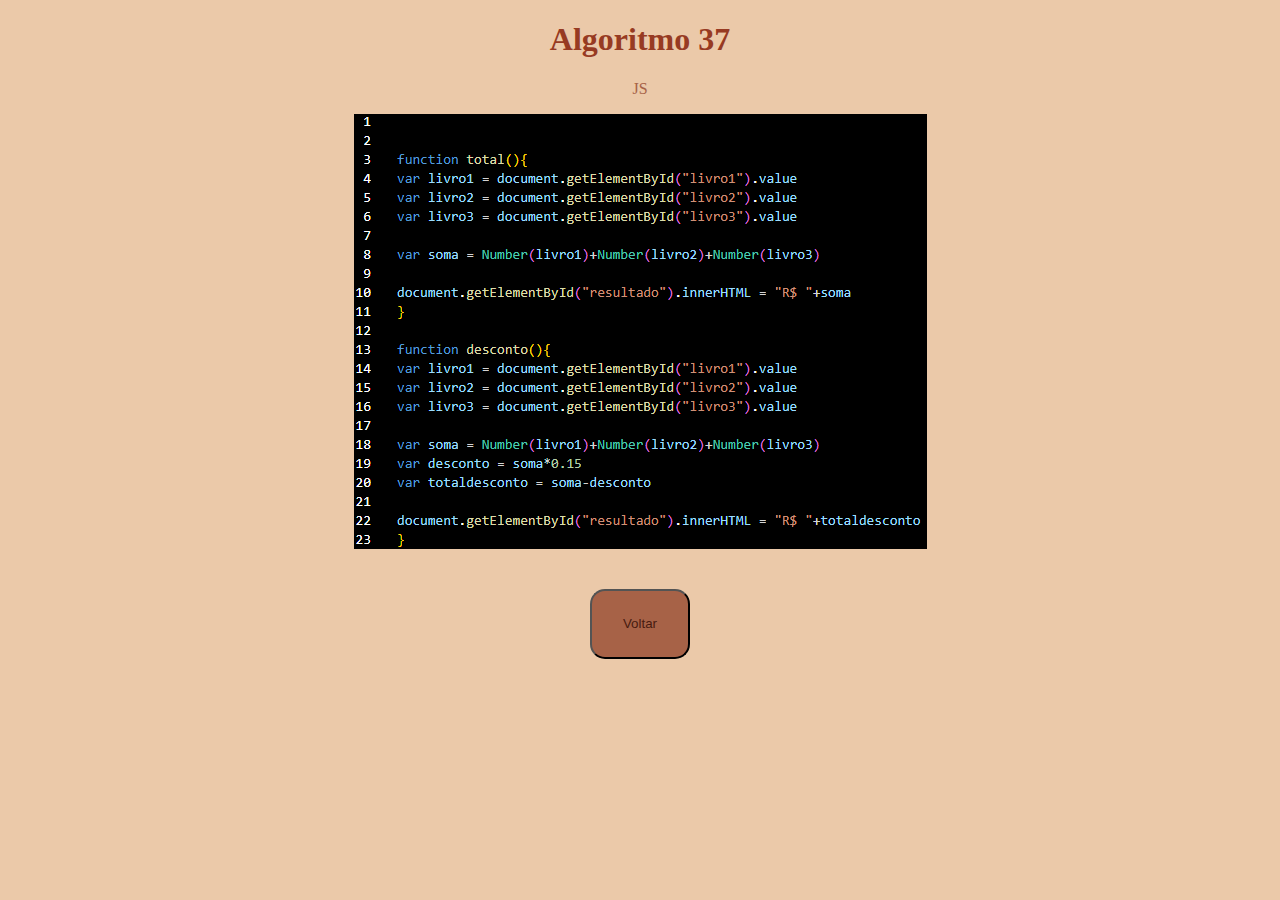
==== js.html @ 09b0d5ed "examples update" ====
<!DOCTYPE html>
<html lang="pt-br">
<head>
    <script src="script.js"></script>

    <meta charset="UTF-8">
    <meta http-equiv="X-UA-Compatible" content="IE=edge">
    <meta name="viewport" content="width=device-width, initial-scale=1.0">
    
    <title>Desconto Livros</title>

    <link rel="stylesheet" href="style.css">
    <link rel="icon" type="image/png" sizes="32x32" href="emoji.png">
</head>
<body style="text-align:center;">

<h1>Algoritmo 37</h1>   
<p>
    JS
</p> 
    <img src="js.png">
    <br><br><br>
    <button onclick="voltar()">Voltar</button>
</body>
</html>
<script>
    function voltar(){
        window.location.href="index.html"
    }
</script>
---- style.css ----
body{
    background-color: rgb(235, 201, 169);
}

h1{
    color: rgb(151, 58, 34);
}

p{
    color: rgb(167, 98, 71);
}

button{
    border-radius:  15px;
    color: rgb(71, 27, 16);
    background-color: rgb(167, 98, 71);;
    width: 100px;
    height: 70px;
}   

input{
    border-radius:  15px;
    color: rgb(151, 58, 34);
    background-color: rgba(167, 98, 71, 0.479);
    
}   

::placeholder {
    color: rgb(151, 58, 34);
}
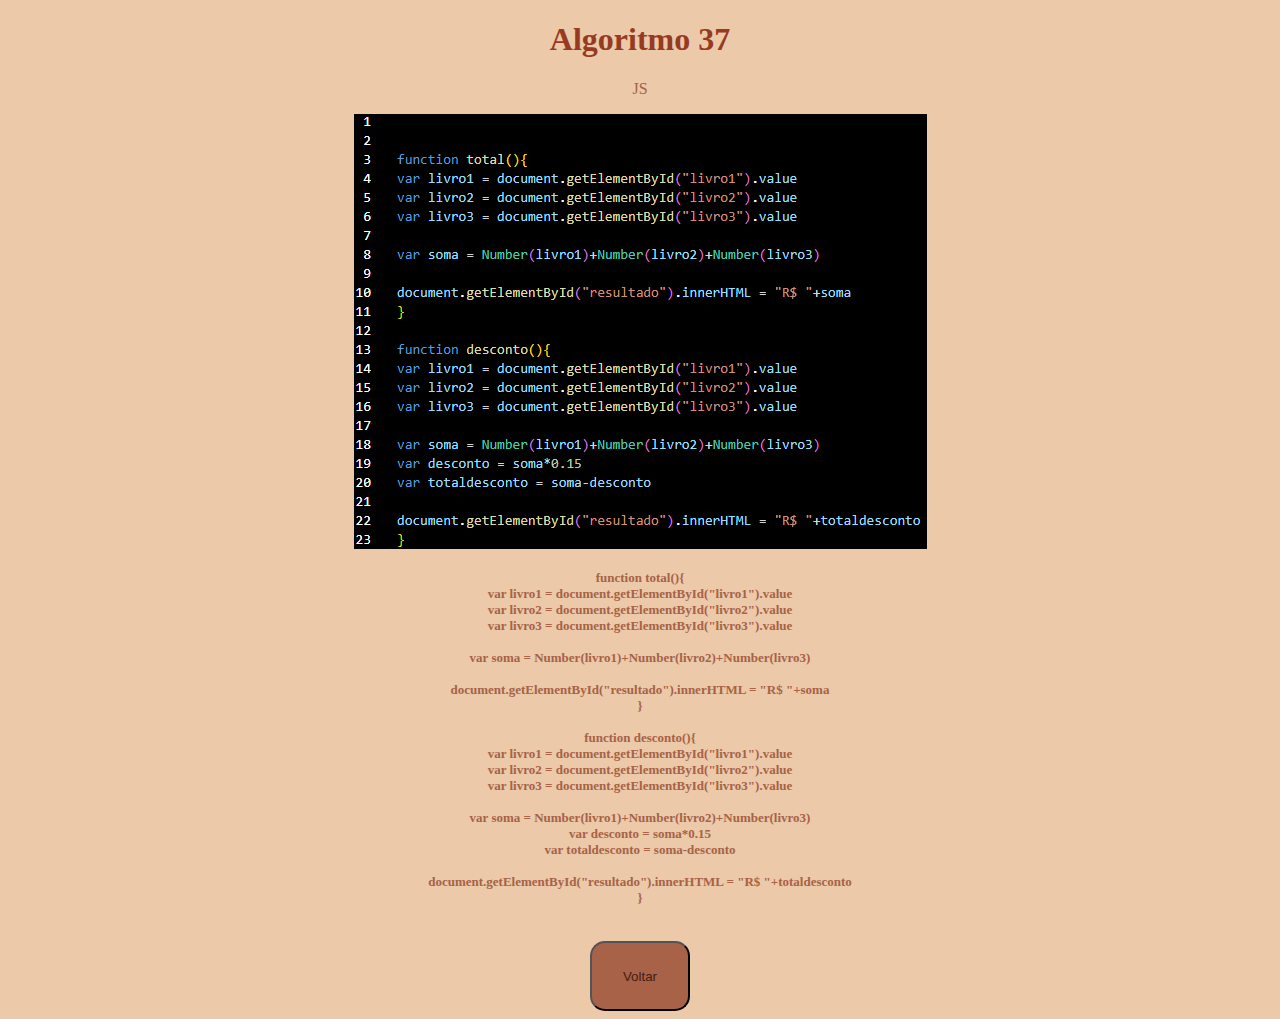
==== commit 087be81a: "update formatting" ====
--- a/js.html
+++ b/js.html
@@ -1,30 +1,38 @@
 <!DOCTYPE html>
 <html lang="pt-br">
+
 <head>
     <script src="script.js"></script>
 
     <meta charset="UTF-8">
     <meta http-equiv="X-UA-Compatible" content="IE=edge">
     <meta name="viewport" content="width=device-width, initial-scale=1.0">
-    
+
     <title>Desconto Livros</title>
 
     <link rel="stylesheet" href="style.css">
     <link rel="icon" type="image/png" sizes="32x32" href="emoji.png">
 </head>
+
 <body style="text-align:center;">
 
-<h1>Algoritmo 37</h1>   
-<p>
-    JS
-</p> 
+    <h1>Algoritmo 37</h1>
+    <p>
+        JS
+    </p>
     <img src="js.png">
-    <br><br><br>
+    <h4>
+        function total(){ <br> var livro1 = document.getElementById("livro1").value <br> var livro2 = document.getElementById("livro2").value <br> var livro3 = document.getElementById("livro3").value <br><br> var soma = Number(livro1)+Number(livro2)+Number(livro3)
+        <br><br> document.getElementById("resultado").innerHTML = "R$ "+soma <br> } <br><br> function desconto(){ <br> var livro1 = document.getElementById("livro1").value <br> var livro2 = document.getElementById("livro2").value <br> var livro3 = document.getElementById("livro3").value
+        <br><br> var soma = Number(livro1)+Number(livro2)+Number(livro3) <br> var desconto = soma*0.15 <br> var totaldesconto = soma-desconto <br><br> document.getElementById("resultado").innerHTML = "R$ "+totaldesconto <br> }
+    </h4>
+    <br>
     <button onclick="voltar()">Voltar</button>
 </body>
+
 </html>
 <script>
-    function voltar(){
-        window.location.href="index.html"
+    function voltar() {
+        window.location.href = "index.html"
     }
 </script>--- a/style.css
+++ b/style.css
@@ -1,31 +1,36 @@
-
-body{
+body {
     background-color: rgb(235, 201, 169);
 }
 
-h1{
+h1 {
     color: rgb(151, 58, 34);
 }
 
-p{
+p {
     color: rgb(167, 98, 71);
 }
 
-button{
-    border-radius:  15px;
+button {
+    border-radius: 15px;
     color: rgb(71, 27, 16);
-    background-color: rgb(167, 98, 71);;
+    background-color: rgb(167, 98, 71);
+    ;
     width: 100px;
     height: 70px;
-}   
+}
 
-input{
-    border-radius:  15px;
+input {
+    border-radius: 15px;
     color: rgb(151, 58, 34);
     background-color: rgba(167, 98, 71, 0.479);
-    
-}   
+}
 
 ::placeholder {
     color: rgb(151, 58, 34);
+}
+
+h4 {
+    font-size: small;
+    color: rgb(167, 98, 71);
+    text-align: center;
 }